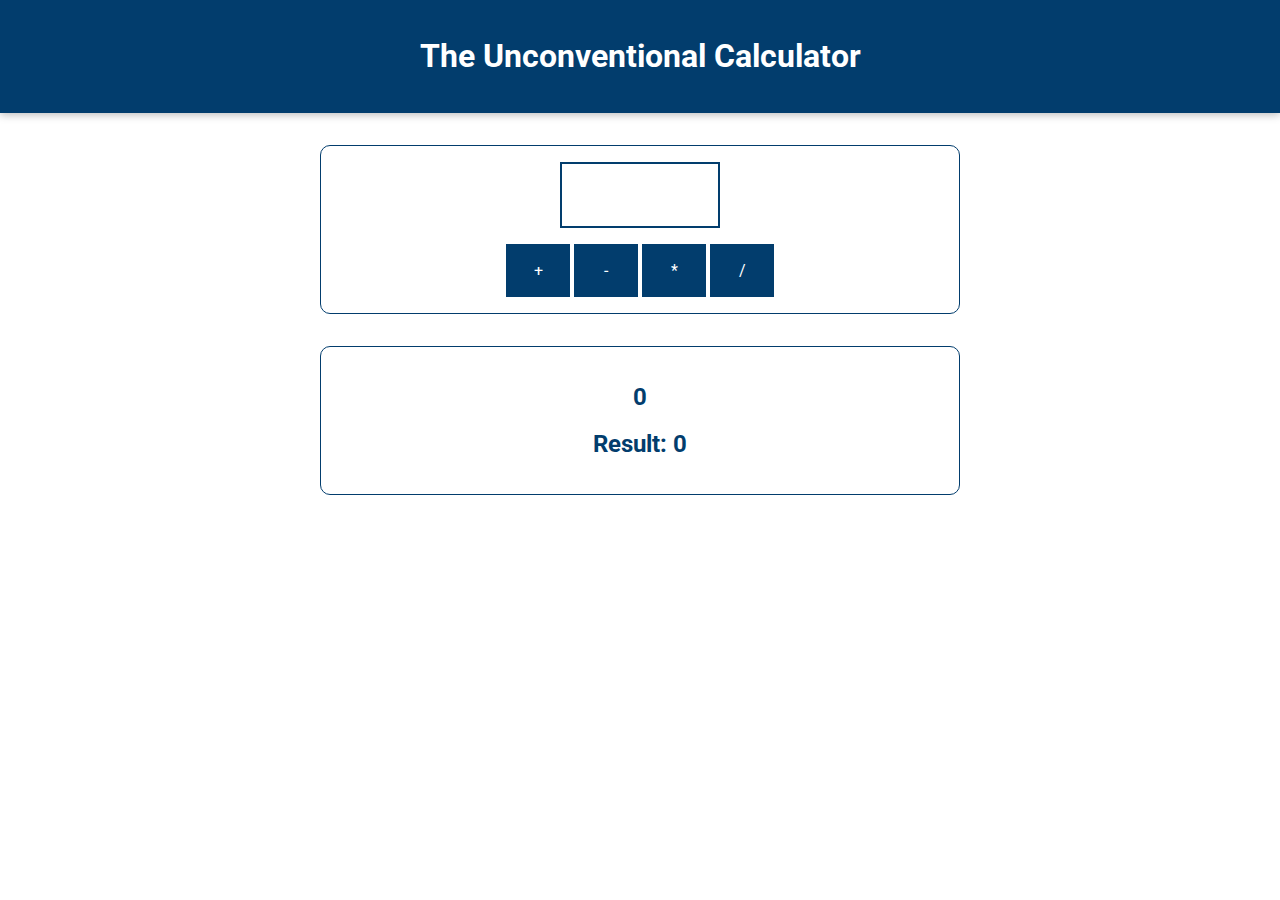
==== section2-basics/variablesConstantsFunctions/index.html @ 0bf5a89c "day 1" ====
<!DOCTYPE html>
<html lang="en">
  <head>
    <meta charset="UTF-8" />
    <meta name="viewport" content="width=device-width, initial-scale=1.0" />
    <meta http-equiv="X-UA-Compatible" content="ie=edge" />
    <title>Basics</title>
    <link
      href="https://fonts.googleapis.com/css?family=Roboto:400,700&display=swap"
      rel="stylesheet"
    />
    <link rel="stylesheet" href="assets/styles/app.css" />
    
  </head>
  <body>
    <header>
      <h1>The Unconventional Calculator</h1>
    </header>

    <section id="calculator">
      <input type="number" id="input-number" />
      <div id="calc-actions">
        <button type="button" id="btn-add">+</button>
        <button type="button" id="btn-subtract">-</button>
        <button type="button" id="btn-multiply">*</button>
        <button type="button" id="btn-divide">/</button>
      </div>
    </section>
    <section id="results">
      <h2 id="current-calculation">0</h2>
      <h2>Result: <span id="current-result">0</span></h2>
    </section>
    <script src = "assets/scripts/vendor.js"> </script>
    <script src = "assets/scripts/app.js"> </script>
  </body>
</html>
---- section2-basics/variablesConstantsFunctions/assets/styles/app.css ----
* {
  box-sizing: border-box;
}

html {
  font-family: 'Roboto', open-sans;
}

body {
  margin: 0;
}

header {
  background: #023d6d;
  color: white;
  padding: 1rem;
  text-align: center;
  box-shadow: 0 2px 8px rgba(0, 0, 0, 0.26);
  width: 100%;
}

#results,
#calculator {
  margin: 2rem auto;
  width: 40rem;
  max-width: 90%;
  border: 1px solid #023d6d;
  border-radius: 10px;
  padding: 1rem;
  color: #023d6d;
}

#results {
  text-align: center;
}

#calculator input {
  font: inherit;
  font-size: 3rem;
  border: 2px solid #023d6d;
  width: 10rem;
  padding: 0.15rem;
  margin: auto;
  display: block;
  color: #023d6d;
  text-align: center;
}

#calculator input:focus {
  outline: none;
}

#calculator button {
  font: inherit;
  background: #023d6d;
  color: white;
  border: 1px solid #023d6d;
  padding: 1rem;
  cursor: pointer;
}

#calculator button:focus {
  outline: none;
}

#calculator button:hover,
#calculator button:active {
  background: #084f88;
  border-color: #084f88;
}

#calc-actions button {
  width: 4rem;
}

#calc-actions {
  margin-top: 1rem;
  text-align: center;
}
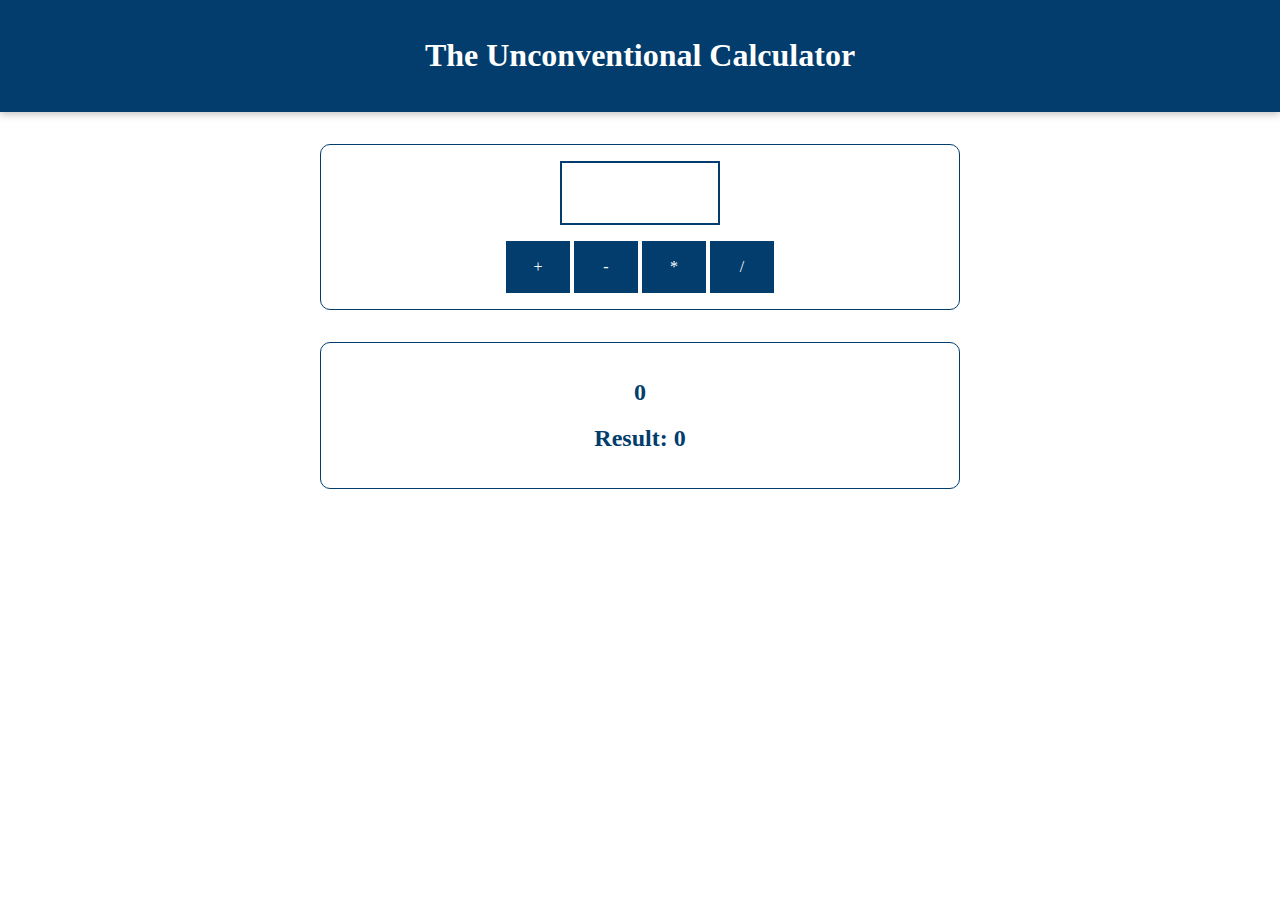
==== commit 8fb7404b: "finished section 2" ====
--- a/section2-basics/variablesConstantsFunctions/index.html
+++ b/section2-basics/variablesConstantsFunctions/index.html
@@ -5,12 +5,13 @@
     <meta name="viewport" content="width=device-width, initial-scale=1.0" />
     <meta http-equiv="X-UA-Compatible" content="ie=edge" />
     <title>Basics</title>
-    <link
+    <!--<link
       href="https://fonts.googleapis.com/css?family=Roboto:400,700&display=swap"
       rel="stylesheet"
-    />
+    />-->
     <link rel="stylesheet" href="assets/styles/app.css" />
-    
+    <script src = "assets/scripts/vendor.js" defer> </script>
+    <script src = "assets/scripts/app.js" defer> </script>
   </head>
   <body>
     <header>
@@ -30,7 +31,5 @@
       <h2 id="current-calculation">0</h2>
       <h2>Result: <span id="current-result">0</span></h2>
     </section>
-    <script src = "assets/scripts/vendor.js"> </script>
-    <script src = "assets/scripts/app.js"> </script>
   </body>
 </html>
